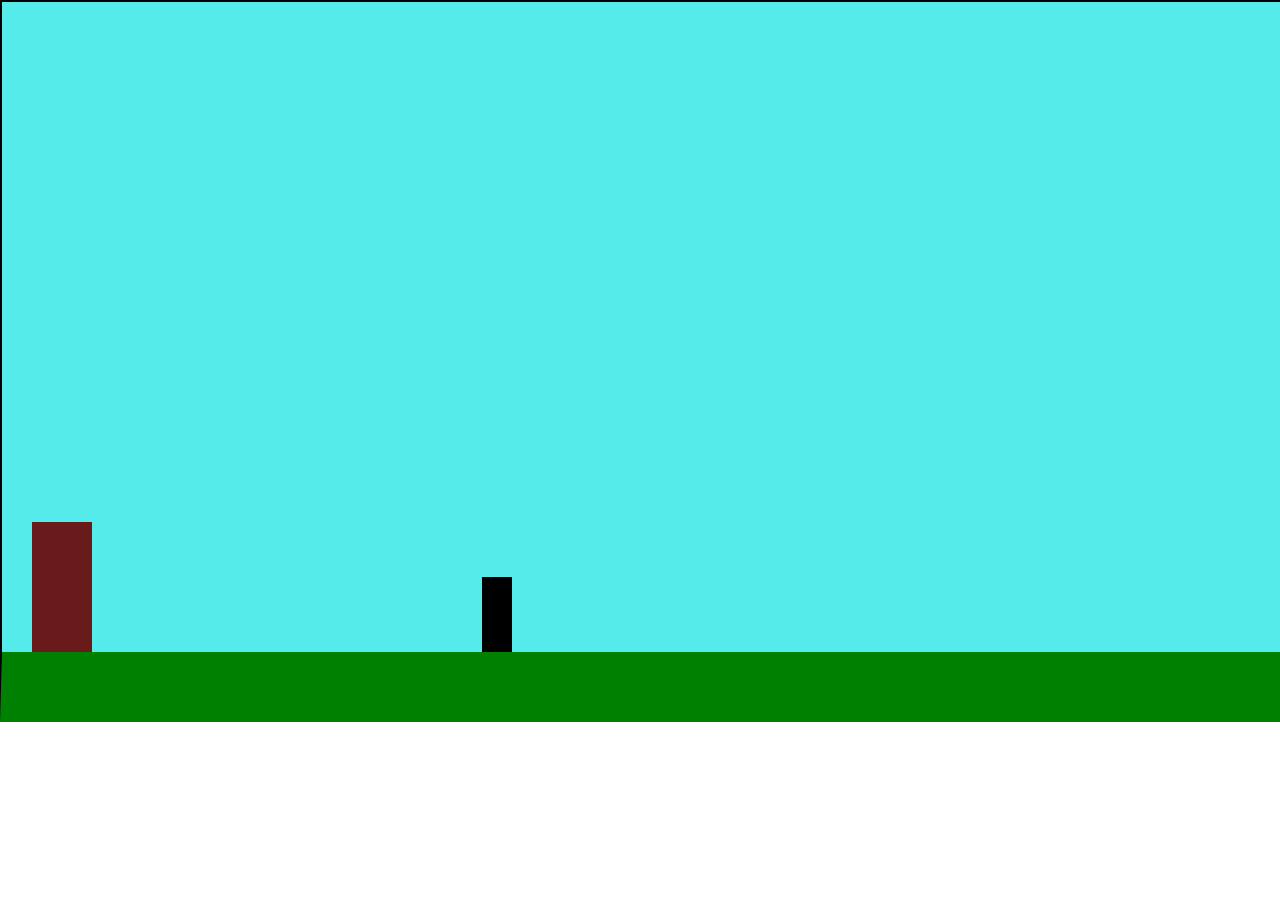
==== Jahresarbeit-App/dinospiel/indexdino.html @ 45909040 "new structure" ====
<!DOCTYPE html>
<html lang="en" onclick="jump()">
<head>
    <meta charset="UTF-8">
    <meta name="viewport" content="width=device-width, initial-scale=1.0">
    <title>Dinospiel</title>
    <link rel="stylesheet" href="style.css">
</head>
<body>
<div id="game">
    <div id="character"></div>
    <div id="block"></div>
</div>    
</body>
<script src="script.js"></script>
</html>
---- Jahresarbeit-App/dinospiel/style.css ----
*{
padding: 0;
margin: 0;
}
 #game{
width: 1450px;
height: 650px;
background-color: rgb(85, 235, 235);
border: 2px solid black;
border-bottom: 70px solid green;
}
#character{
width: 60px;
height: 130px;
left: 30px;
background-color: rgb(105, 27, 27);
position: relative;
top: 520px;}
.animate{
animation: jump 1s;
}


@keyframes jump{
0%{top: 500px;}
30%{top: 250px;}
70%{top: 250px;}
100%{top: 500px;}
}
#block{
width: 30px;
height: 75px;
background-color: rgb(0, 0, 0);
position: relative;
top: 445px;
left: 480px;
animation: block 2s infinite linear;
}
@keyframes block{
0%{left: 480px;}
100%{left: 40px;}
}


DIES HIER UNTEN IST EINE TESTVERSION EINES ZWEITEN BLOCKS



#block{
    width: 20px;
    height: 370px;
    background-color: rgb(0, 0, 0);
    position: relative;
    top: 150px;
    left: 480px;
    animation: block 2s infinite linear;
    }
    @keyframes block{
    0%{left: 480px;}
    100%{left: -40px;}
    }
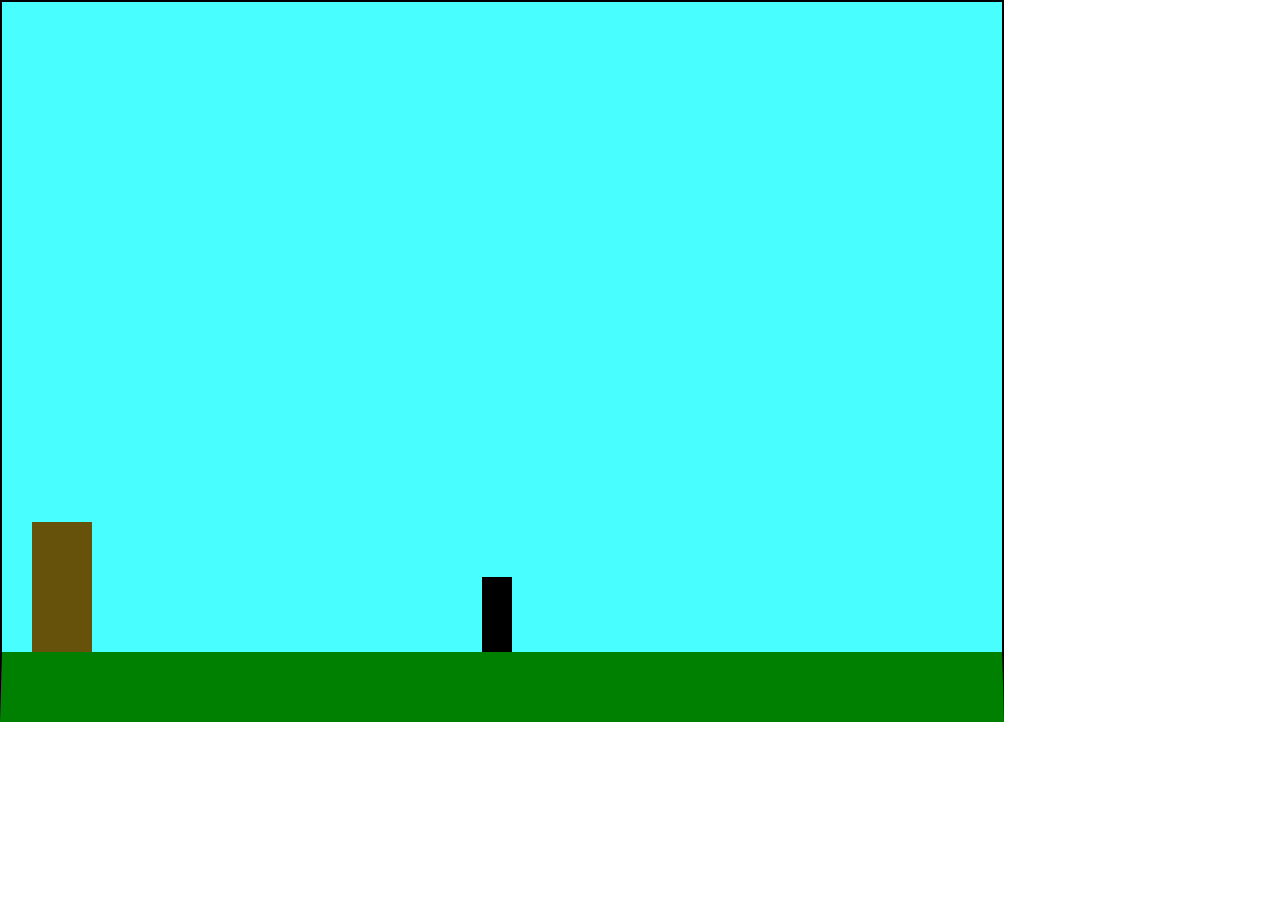
==== commit e0c9b25a: "color changes" ====
--- a/Jahresarbeit-App/dinospiel/indexdino.html
+++ b/Jahresarbeit-App/dinospiel/indexdino.html
@@ -11,6 +11,10 @@
     <div id="character"></div>
     <div id="block"></div>
 </div>    
+<div class="overlay">
+    <p class="overlay-text">Das ist Platzhaltertext</p>
+<button class="overlay-button">Try Again</button>
+</div>
 </body>
 <script src="script.js"></script>
 </html>--- a/Jahresarbeit-App/dinospiel/style.css
+++ b/Jahresarbeit-App/dinospiel/style.css
@@ -2,20 +2,24 @@
 padding: 0;
 margin: 0;
 }
+
  #game{
-width: 1450px;
+width: 1000px;
 height: 650px;
-background-color: rgb(85, 235, 235);
+background-color: rgb(72, 254, 254);
 border: 2px solid black;
 border-bottom: 70px solid green;
 }
-#character{
+
+#character { 
 width: 60px;
 height: 130px;
 left: 30px;
-background-color: rgb(105, 27, 27);
 position: relative;
-top: 520px;}
+top: 520px;
+background-color: rgb(102, 82, 10)
+}
+
 .animate{
 animation: jump 1s;
 }
@@ -23,10 +27,16 @@
 
 @keyframes jump{
 0%{top: 500px;}
+20%{top: 250px;}
 30%{top: 250px;}
-70%{top: 250px;}
+40%{top: 250px;}
+50%{top: 300px;}
+60%{top: 350px;}
+80%{top: 400px;}
+90%{top: 450px;}
 100%{top: 500px;}
 }
+
 #block{
 width: 30px;
 height: 75px;
@@ -36,26 +46,28 @@
 left: 480px;
 animation: block 2s infinite linear;
 }
+
 @keyframes block{
 0%{left: 480px;}
 100%{left: 40px;}
 }
 
+.overlay-text {
+    font-size: clamp(2rem, 10vh, 4rem);
+    font-weight: 900;
+    text-align: center;
+}
 
-DIES HIER UNTEN IST EINE TESTVERSION EINES ZWEITEN BLOCKS
-
-
-
-#block{
-    width: 20px;
-    height: 370px;
-    background-color: rgb(0, 0, 0);
-    position: relative;
-    top: 150px;
-    left: 480px;
-    animation: block 2s infinite linear;
-    }
-    @keyframes block{
-    0%{left: 480px;}
-    100%{left: -40px;}
-    }+.overlay {
+    background: linear-gradient(to bottom, gold, rgb(133, 129, 20));
+    position: fixed;
+    inset: 0;
+    color: #000000;
+    display: flex;
+    flex-direction: column;
+    justify-content: center;
+    align-items: center;
+    gap: clamp(1rem, 2vh, 4rem);
+    opacity: 0;
+    pointer-events: none;
+}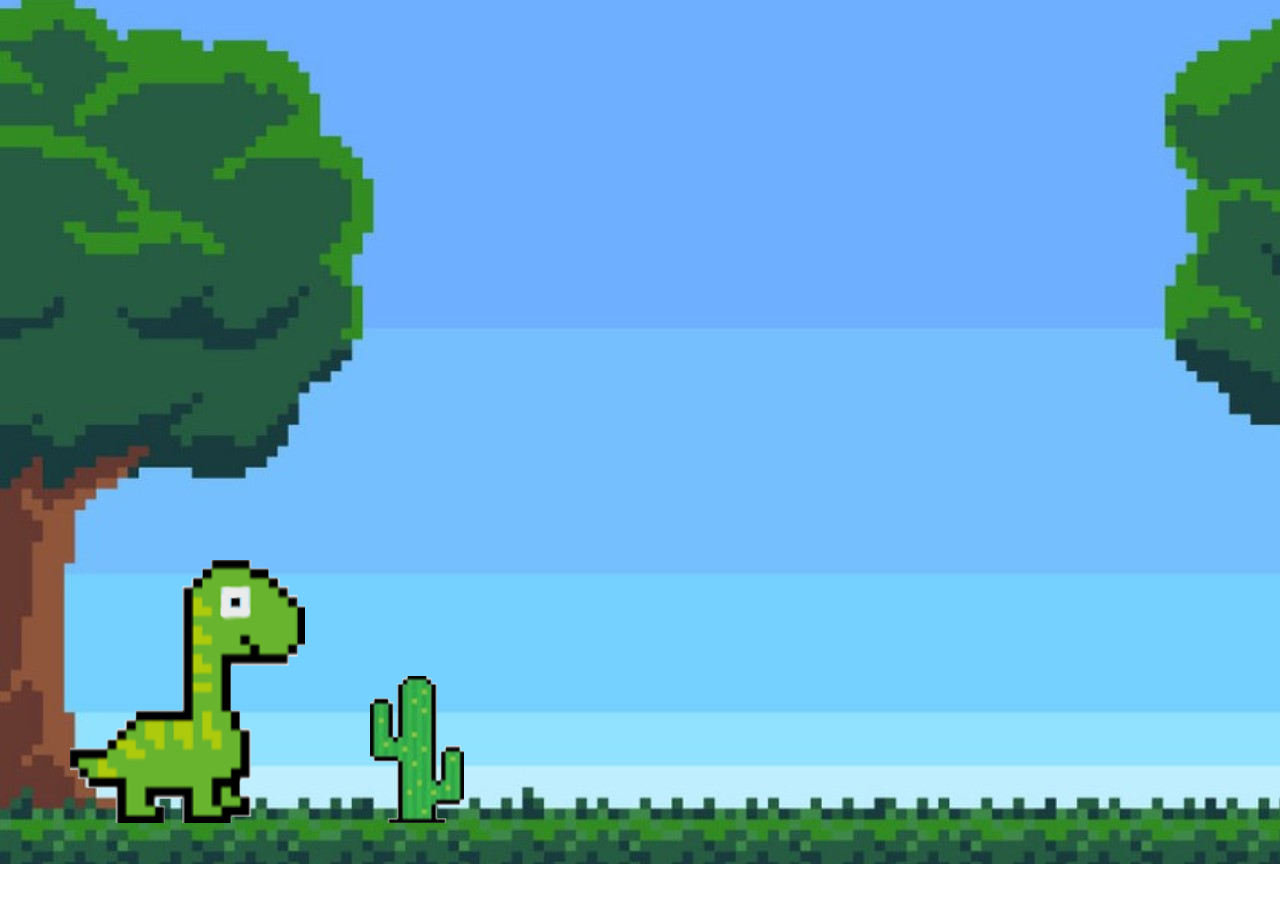
==== commit 7ddfa01b: "Changes" ====
--- a/Jahresarbeit-App/dinospiel/indexdino.html
+++ b/Jahresarbeit-App/dinospiel/indexdino.html
@@ -10,11 +10,10 @@
 <div id="game">
     <div id="character"></div>
     <div id="block"></div>
-</div>    
-<div class="overlay">
-    <p class="overlay-text">Das ist Platzhaltertext</p>
-<button class="overlay-button">Try Again</button>
-</div>
+</div> 
+<div id="dino-alert">
+
+</div>   
 </body>
 <script src="script.js"></script>
 </html>--- a/Jahresarbeit-App/dinospiel/style.css
+++ b/Jahresarbeit-App/dinospiel/style.css
@@ -3,27 +3,30 @@
 margin: 0;
 }
 
- #game{
-width: 1000px;
-height: 650px;
-background-color: rgb(72, 254, 254);
-border: 2px solid black;
-border-bottom: 70px solid green;
+#game{
+width: 100%;
+height: 864px;
+background-image: url(../images/hintergrund3-modified.jpg);
 }
 
 #character { 
-width: 60px;
-height: 130px;
-left: 30px;
+width: 235px;
+height: 263px;
+left: 70px;
 position: relative;
-top: 520px;
-background-color: rgb(102, 82, 10)
+top: 560px;
+background-image: url(../images/dinobild-modified-modified.png);
 }
 
 .animate{
-animation: jump 1s;
+animation: jump 2s;
 }
 
+.overlay.sichtbar {
+    opacity: 1;
+    pointer-events: all;
+    transition: opacity 1.5;
+}
 
 @keyframes jump{
 0%{top: 500px;}
@@ -38,36 +41,27 @@
 }
 
 #block{
-width: 30px;
-height: 75px;
-background-color: rgb(0, 0, 0);
+width: 94px;
+height: 147px;
+background-image: url(../images/kaktus2-modified-modified.png);
 position: relative;
-top: 445px;
-left: 480px;
-animation: block 2s infinite linear;
+top: 413px;
+left: 370px;
+animation: block 3s infinite linear;
 }
 
 @keyframes block{
-0%{left: 480px;}
-100%{left: 40px;}
+0%{left: 1450px;}
+100%{left: 0px;}
 }
 
-.overlay-text {
-    font-size: clamp(2rem, 10vh, 4rem);
-    font-weight: 900;
-    text-align: center;
-}
+#dino-alert {
+    position: absolute;
+color: #aa0909;
+    width: 100%;
+    height: 5%;
+text-align: center;
+padding-top:2%;
+vertical-align:middle;
 
-.overlay {
-    background: linear-gradient(to bottom, gold, rgb(133, 129, 20));
-    position: fixed;
-    inset: 0;
-    color: #000000;
-    display: flex;
-    flex-direction: column;
-    justify-content: center;
-    align-items: center;
-    gap: clamp(1rem, 2vh, 4rem);
-    opacity: 0;
-    pointer-events: none;
 }